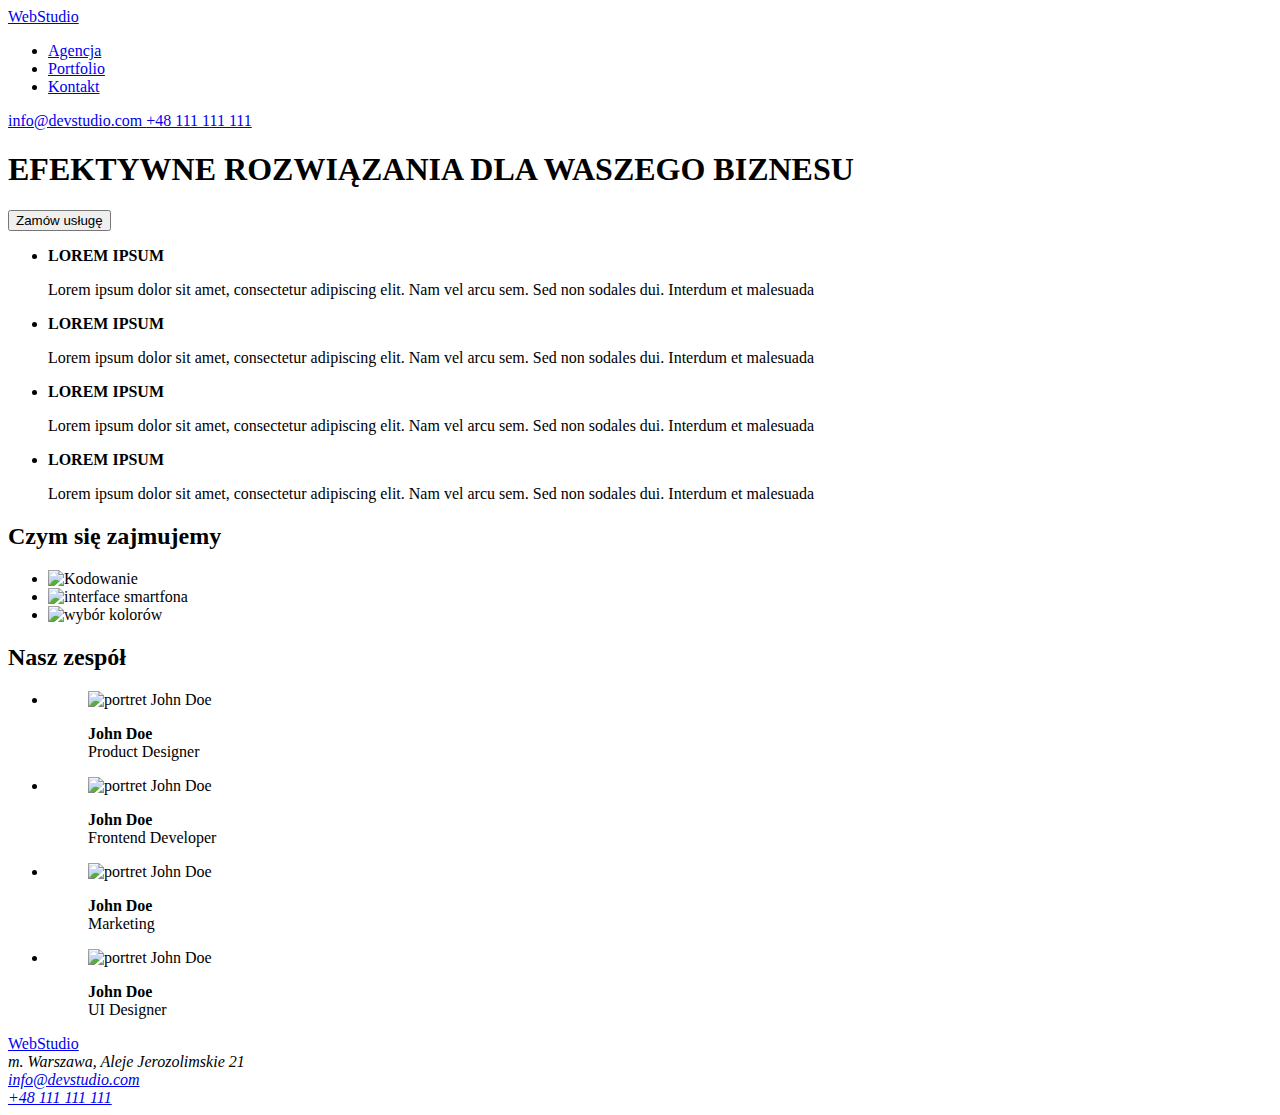
==== index.html @ 1e970840 "feat init hw2" ====
<!DOCTYPE html>
<html lang="en">
  <head>
    <meta charset="UTF-8" />
    <meta http-equiv="X-UA-Compatible" content="IE=edge" />
    <meta name="viewport" content="width=device-width, initial-scale=1.0" />
    <title>HW01</title>
  </head>
  <body>
    <header>
      <nav>
        <a href="/">WebStudio</a>
        <ul>
          <li><a href="/Agencja">Agencja</a></li>
          <li><a href="/Portfolio">Portfolio</a></li>
          <li><a href="/Kontakt">Kontakt</a></li>
        </ul>
      </nav>
      <a href="mailto:info@devstudio.com"> info@devstudio.com </a>
      <a href="tel:+48111111111">+48 111 111 111</a>
    </header>
    <main>
      <section>
        <h1>EFEKTYWNE ROZWIĄZANIA DLA WASZEGO BIZNESU</h1>
        <button class="button">Zamów usługę</button>
      </section>
      <section>
        <ul>
          <li>
            <b>LOREM IPSUM</b>
            <p>
              Lorem ipsum dolor sit amet, consectetur adipiscing elit. Nam vel
              arcu sem. Sed non sodales dui. Interdum et malesuada
            </p>
          </li>
          <li>
            <b>LOREM IPSUM</b>
            <p>
              Lorem ipsum dolor sit amet, consectetur adipiscing elit. Nam vel
              arcu sem. Sed non sodales dui. Interdum et malesuada
            </p>
          </li>
          <li>
            <b>LOREM IPSUM</b>
            <p>
              Lorem ipsum dolor sit amet, consectetur adipiscing elit. Nam vel
              arcu sem. Sed non sodales dui. Interdum et malesuada
            </p>
          </li>
          <li>
            <b>LOREM IPSUM</b>
            <p>
              Lorem ipsum dolor sit amet, consectetur adipiscing elit. Nam vel
              arcu sem. Sed non sodales dui. Interdum et malesuada
            </p>
          </li>
        </ul>
      </section>
      <section>
        <h2>Czym się zajmujemy</h2>
        <ul>
          <li>
            <img
              src="./images/img.jpg"
              alt="Kodowanie"
              width="370"
              height="294"
            />
          </li>
          <li>
            <img
              src="./images/img-2.jpg"
              alt="interface smartfona"
              width="370"
              height="294"
            />
          </li>
          <li>
            <img
              src="./images/img-3.jpg"
              alt="wybór kolorów"
              width="370"
              height="294"
            />
          </li>
        </ul>
      </section>
      <section>
        <h2>Nasz zespół</h2>
        <ul>
          <li>
            <figure>
              <img
                src="./images/pan1.jpg"
                alt="portret John Doe"
                width="270"
                height="260"
              />
              <figcaption>
                <p>
                  <b>John Doe</b> <br />
                  <span>Product Designer </span>
                </p>
              </figcaption>
            </figure>
          </li>
          <li>
            <figure>
              <img
                src="./images/pani.jpg"
                alt="portret John Doe"
                width="270"
                height="260"
              />
              <figcaption>
                <p>
                  <b>John Doe</b> <br />
                  <span>Frontend Developer</span>
                </p>
              </figcaption>
            </figure>
          </li>
          <li>
            <figure>
              <img
                src="./images/pan2.jpg"
                alt="portret John Doe"
                width="270"
                height="260"
              />
              <figcaption>
                <p>
                  <b>John Doe</b> <br />
                  <span>Marketing</span>
                </p>
              </figcaption>
            </figure>
          </li>
          <li>
            <figure>
              <img
                src="./images/pan3.jpg"
                alt="portret John Doe"
                width="270"
                height="260"
              />
              <figcaption>
                <p>
                  <b>John Doe</b> <br />
                  <span>UI Designer</span>
                </p>
              </figcaption>
            </figure>
          </li>
        </ul>
      </section>
    </main>
    <footer>
      <a href="/">WebStudio</a>
      <address>
        m. Warszawa, Aleje Jerozolimskie 21 <br />
        <a href="mailto:info@devstudio.com"> info@devstudio.com </a> <br />
        <a href="tel:+48111111111">+48 111 111 111</a>
      </address>
    </footer>
  </body>
</html>
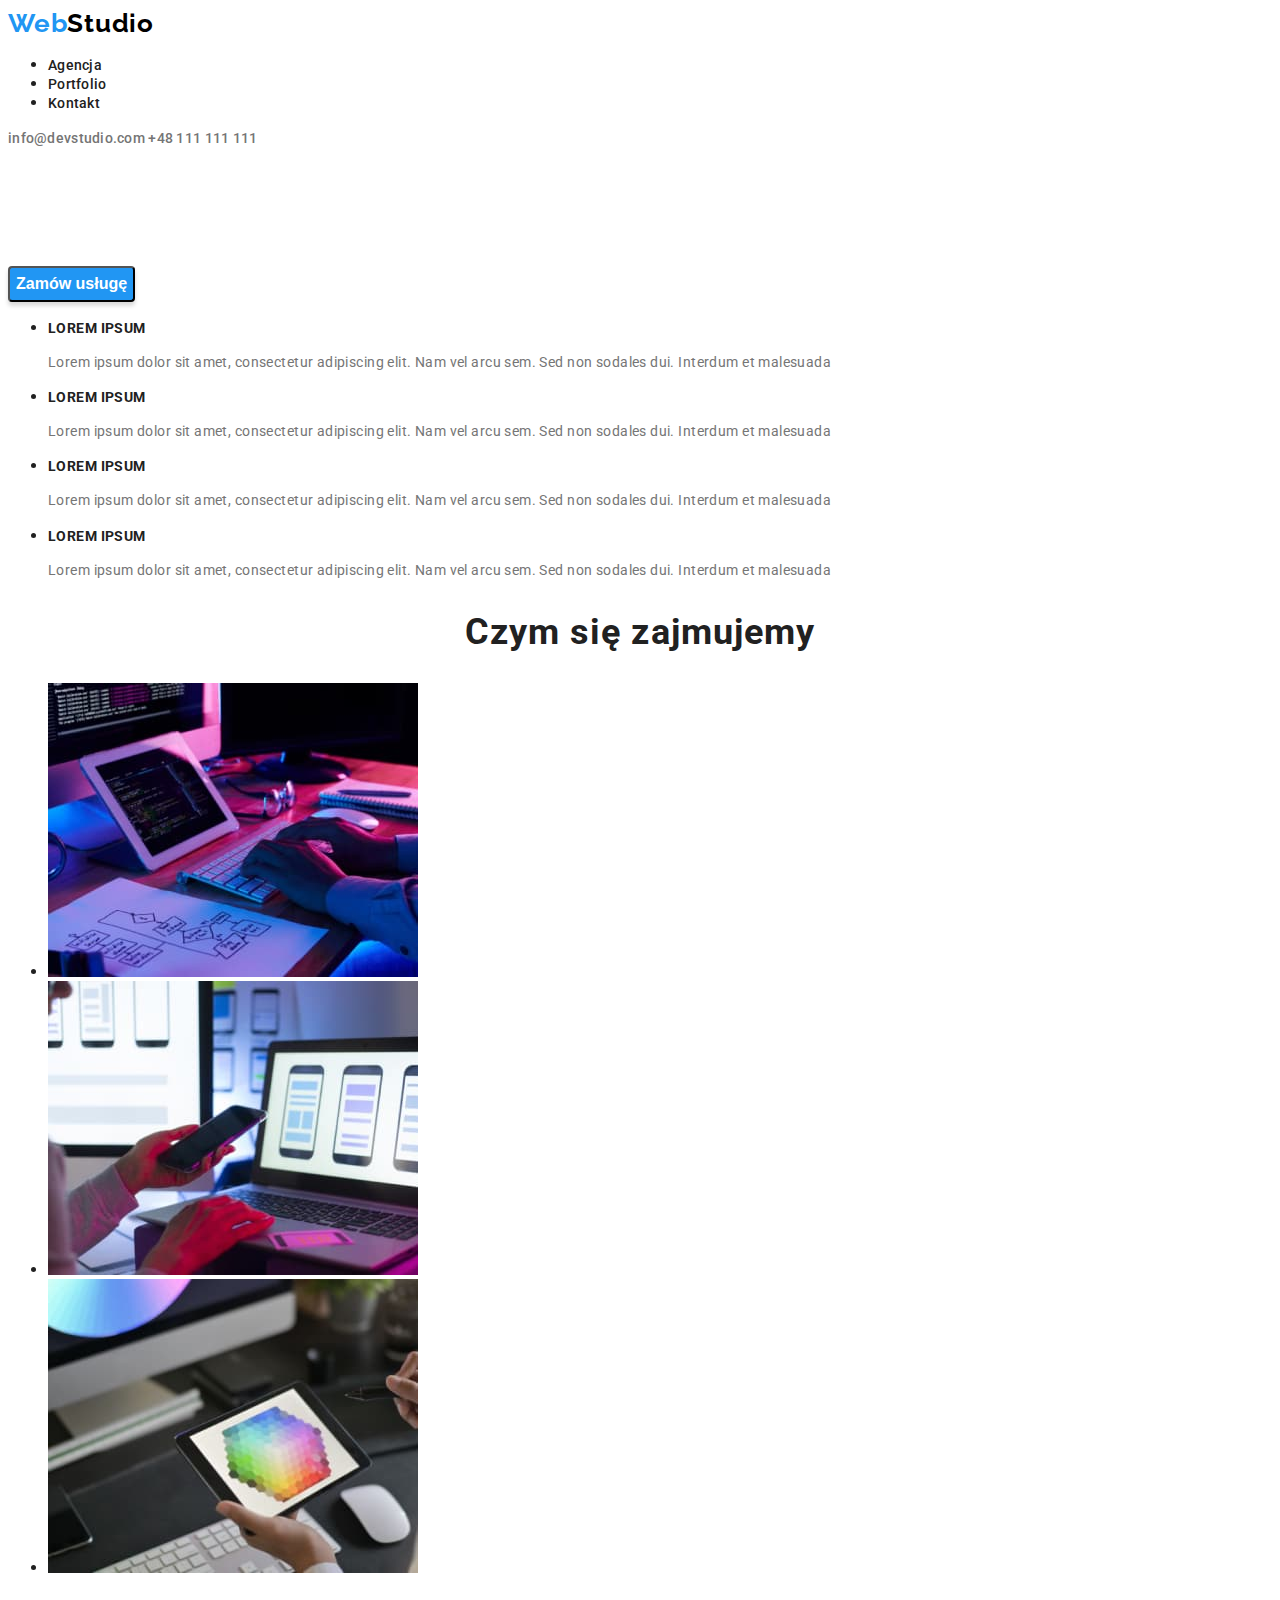
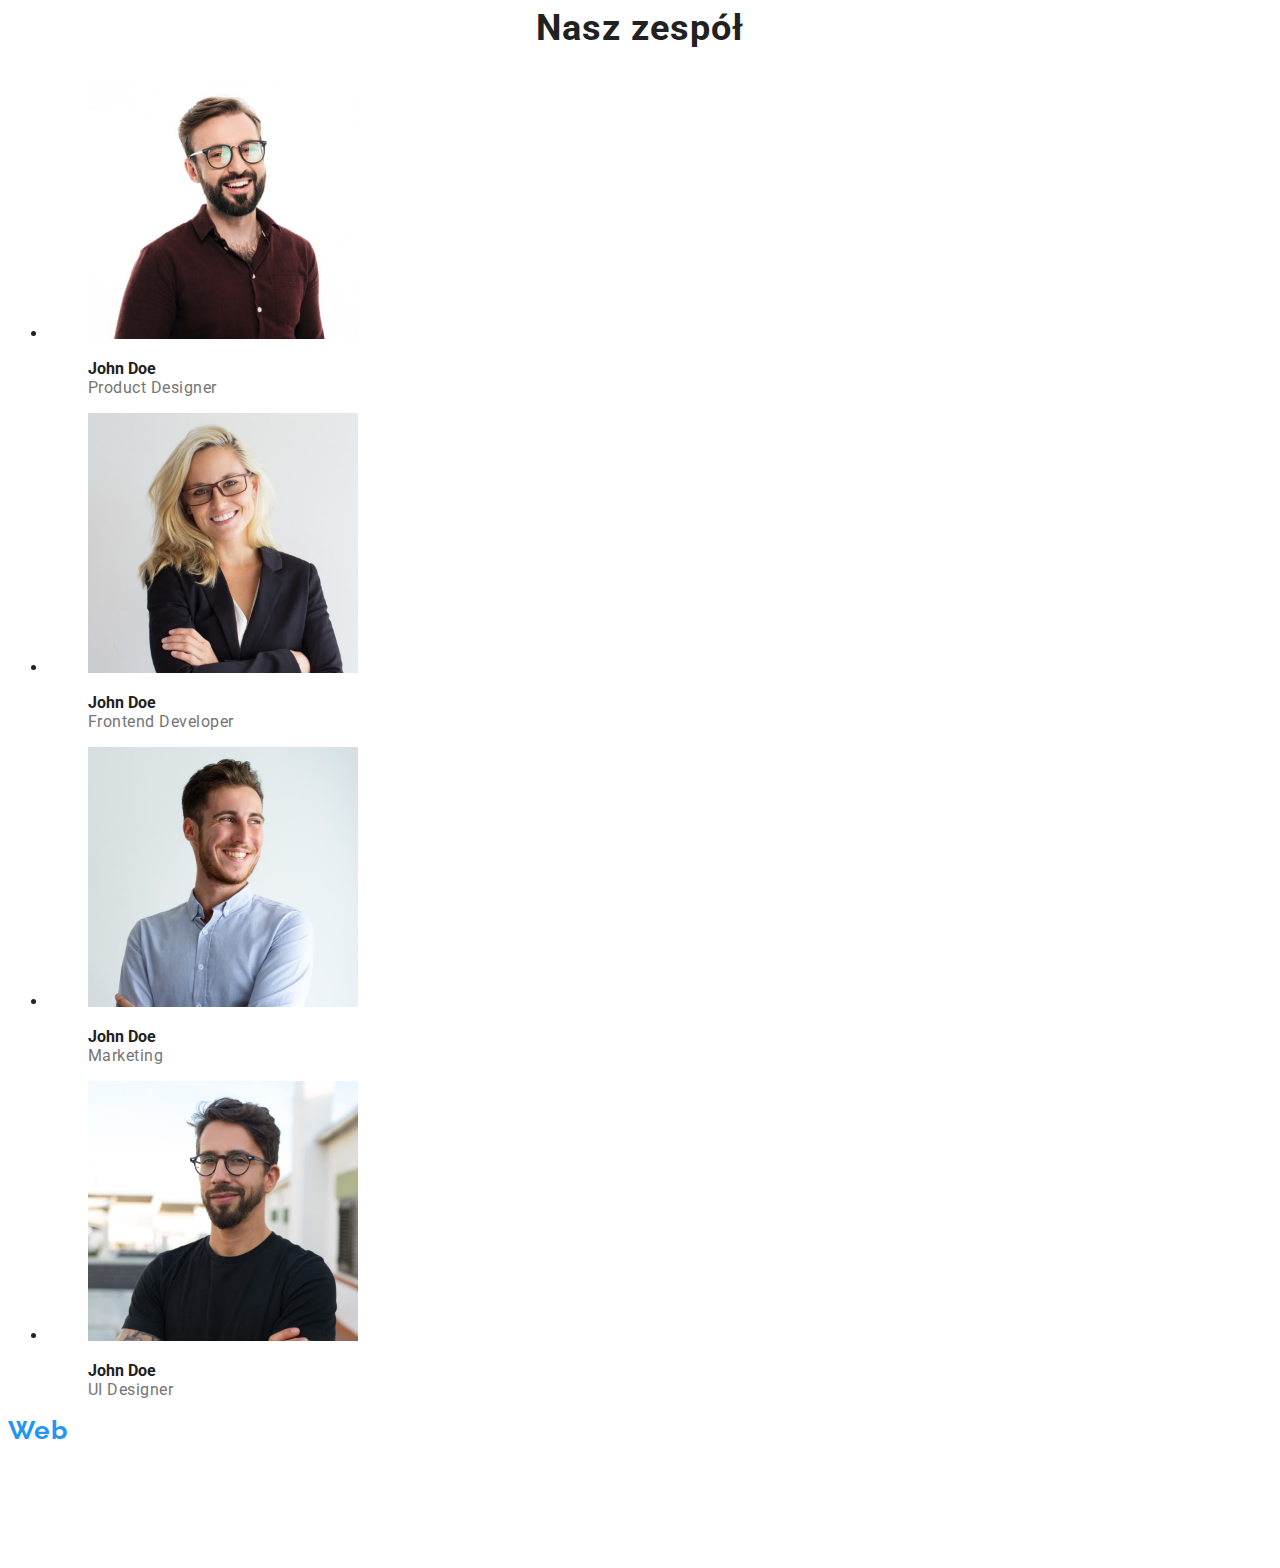
==== commit 29f0de95: "HW02-ver1" ====
--- a/index.html
+++ b/index.html
@@ -5,27 +5,38 @@
     <meta http-equiv="X-UA-Compatible" content="IE=edge" />
     <meta name="viewport" content="width=device-width, initial-scale=1.0" />
     <title>HW01</title>
+    <link rel="preconnect" href="https://fonts.googleapis.com" />
+    <link rel="preconnect" href="https://fonts.gstatic.com" crossorigin />
+    <link
+      href="https://fonts.googleapis.com/css2?family=Raleway:wght@700&family=Roboto:wght@400;500;700;900&display=swap"
+      rel="stylesheet"
+    />
+    <link rel="stylesheet" href="./css/style.css" />
   </head>
   <body>
     <header>
       <nav>
-        <a href="/">WebStudio</a>
-        <ul>
-          <li><a href="/Agencja">Agencja</a></li>
-          <li><a href="/Portfolio">Portfolio</a></li>
-          <li><a href="/Kontakt">Kontakt</a></li>
+        <a class="main-logo" href="index.html">Web<span>Studio</span></a>
+        <ul class="navigation-menu">
+          <li><a class="navigation-link" href="./index.html">Agencja</a></li>
+          <li>
+            <a class="navigation-link" href="./portfolio.html">Portfolio</a>
+          </li>
+          <li><a class="navigation-link" href="/Kontakt">Kontakt</a></li>
         </ul>
       </nav>
-      <a href="mailto:info@devstudio.com"> info@devstudio.com </a>
-      <a href="tel:+48111111111">+48 111 111 111</a>
+      <a class="contact-header" href="mailto:info@devstudio.com">
+        info@devstudio.com
+      </a>
+      <a class="contact-header" href="tel:+48111111111">+48 111 111 111</a>
     </header>
     <main>
       <section>
-        <h1>EFEKTYWNE ROZWIĄZANIA DLA WASZEGO BIZNESU</h1>
-        <button class="button">Zamów usługę</button>
+        <h1 class="title">EFEKTYWNE ROZWIĄZANIA DLA WASZEGO BIZNESU</h1>
+        <button class="main-button">Zamów usługę</button>
       </section>
       <section>
-        <ul>
+        <ul class="list-one">
           <li>
             <b>LOREM IPSUM</b>
             <p>
@@ -57,11 +68,11 @@
         </ul>
       </section>
       <section>
-        <h2>Czym się zajmujemy</h2>
+        <h2 class="headline">Czym się zajmujemy</h2>
         <ul>
           <li>
             <img
-              src="./images/img.jpg"
+              src="./images/agencja/img.jpg"
               alt="Kodowanie"
               width="370"
               height="294"
@@ -69,7 +80,7 @@
           </li>
           <li>
             <img
-              src="./images/img-2.jpg"
+              src="./images/agencja/img-2.jpg"
               alt="interface smartfona"
               width="370"
               height="294"
@@ -77,7 +88,7 @@
           </li>
           <li>
             <img
-              src="./images/img-3.jpg"
+              src="./images/agencja/img-3.jpg"
               alt="wybór kolorów"
               width="370"
               height="294"
@@ -86,17 +97,17 @@
         </ul>
       </section>
       <section>
-        <h2>Nasz zespół</h2>
+        <h2 class="headline">Nasz zespół</h2>
         <ul>
           <li>
             <figure>
               <img
-                src="./images/pan1.jpg"
+                src="./images/agencja/pan1.jpg"
                 alt="portret John Doe"
                 width="270"
                 height="260"
               />
-              <figcaption>
+              <figcaption class="photo-description">
                 <p>
                   <b>John Doe</b> <br />
                   <span>Product Designer </span>
@@ -107,12 +118,12 @@
           <li>
             <figure>
               <img
-                src="./images/pani.jpg"
+                src="./images/agencja/pani.jpg"
                 alt="portret John Doe"
                 width="270"
                 height="260"
               />
-              <figcaption>
+              <figcaption class="photo-description">
                 <p>
                   <b>John Doe</b> <br />
                   <span>Frontend Developer</span>
@@ -123,12 +134,12 @@
           <li>
             <figure>
               <img
-                src="./images/pan2.jpg"
+                src="./images/agencja/pan2.jpg"
                 alt="portret John Doe"
                 width="270"
                 height="260"
               />
-              <figcaption>
+              <figcaption class="photo-description">
                 <p>
                   <b>John Doe</b> <br />
                   <span>Marketing</span>
@@ -139,12 +150,12 @@
           <li>
             <figure>
               <img
-                src="./images/pan3.jpg"
+                src="./images/agencja/pan3.jpg"
                 alt="portret John Doe"
                 width="270"
                 height="260"
               />
-              <figcaption>
+              <figcaption class="photo-description">
                 <p>
                   <b>John Doe</b> <br />
                   <span>UI Designer</span>
@@ -156,11 +167,15 @@
       </section>
     </main>
     <footer>
-      <a href="/">WebStudio</a>
-      <address>
-        m. Warszawa, Aleje Jerozolimskie 21 <br />
-        <a href="mailto:info@devstudio.com"> info@devstudio.com </a> <br />
-        <a href="tel:+48111111111">+48 111 111 111</a>
+      <a class="footer-logo" href="index.html">Web<span>Studio </span></a>
+      <address class="address">
+        <p>m. Warszawa, Aleje Jerozolimskie 21</p>
+        <br />
+        <a class="contact-footer" href="mailto:info@devstudio.com">
+          info@devstudio.com
+        </a>
+        <br />
+        <a class="contact-footer" href="tel:+48111111111">+48 111 111 111</a>
       </address>
     </footer>
   </body>
--- a/css/style.css
+++ b/css/style.css
@@ -0,0 +1,167 @@
+body {
+  font-family: "Roboto", sans-serif;
+  color: var(--main-text-color);
+}
+:root {
+  --hover-color: #2196f3;
+  --main-text-color: #212121;
+  --second-text-color: #757575;
+  --negative-text-color: #ffffff;
+}
+.buttons .button:hover {
+  color: var(--negative-text-color);
+  background-color: var(--hover-color);
+}
+
+.buttons .button:focus {
+  color: var(--negative-text-color);
+  background-color: var(--hover-color);
+}
+
+.buttons .button {
+  font-weight: 500;
+  font-size: 16px;
+  line-height: 1.6;
+  text-align: center;
+  letter-spacing: 0.03em;
+  cursor: pointer;
+  font-style: normal;
+}
+
+.main-button {
+  background: var(--hover-color);
+  box-shadow: 0px 4px 4px rgba(0, 0, 0, 0.15);
+  border-radius: 4px;
+  font-weight: 700;
+  font-size: 16px;
+  line-height: 1.875;
+  color: var(--negative-text-color);
+}
+.navigation-link {
+  font-weight: 500;
+  font-size: 14px;
+  line-height: 1.14;
+  letter-spacing: 0.02em;
+  text-decoration: none;
+  font-style: normal;
+  color: var(--main-text-color);
+}
+.navigation-link:hover {
+  color: var(--hover-color);
+}
+.navigation-link:focus {
+  color: var(--hover-color);
+}
+
+.contact-header {
+  font-weight: 500;
+  font-size: 14px;
+  line-height: 1.14;
+  letter-spacing: 0.02em;
+  text-decoration: none;
+  font-style: normal;
+
+  color: var(--second-text-color);
+}
+.contact-header:hover {
+  color: var(--hover-color);
+}
+.contact-header:focus {
+  color: var(--hover-color);
+}
+.contact-footer {
+  color: rgba(255, 255, 255, 0.6);
+  font-size: 14px;
+  line-height: 1.6;
+  letter-spacing: 0.03em;
+  text-decoration: none;
+}
+.title {
+  font-weight: 900;
+  font-size: 44px;
+  line-height: 1.36;
+  text-align: center;
+  letter-spacing: 0.06em;
+  text-transform: uppercase;
+  color: var(--negative-text-color);
+}
+.list-one p {
+  color: var(--second-text-color);
+  font-size: 14px;
+  line-height: 1.6;
+  letter-spacing: 0.03em;
+}
+.list-one b {
+  font-weight: 700;
+  font-size: 14px;
+  line-height: 1.14;
+  letter-spacing: 0.03em;
+  text-transform: uppercase;
+}
+.headline {
+  font-weight: 700;
+  font-size: 36px;
+  line-height: 1.17;
+  text-align: center;
+  letter-spacing: 0.03em;
+}
+.photo-decription b {
+  font-weight: 500;
+  font-size: 16px;
+  line-height: 1.19;
+  text-align: center;
+  letter-spacing: 0.03em;
+}
+.photo-description span {
+  font-size: 16px;
+  line-height: 1.19;
+  text-align: center;
+  letter-spacing: 0.03em;
+  color: var(--second-text-color);
+}
+.address p {
+  font-size: 14px;
+  line-height: 1.6;
+  letter-spacing: 0.03em;
+  color: var(--negative-text-color);
+}
+
+.main-logo {
+  font-family: "Raleway";
+  font-style: normal;
+  font-weight: 700;
+  font-size: 26px;
+  line-height: 1.19;
+  letter-spacing: 0.03em;
+  color: #2196f3;
+  text-decoration: none;
+}
+.main-logo span {
+  color: black;
+}
+.footer-logo {
+  font-family: "Raleway";
+  font-style: normal;
+  font-weight: 700;
+  font-size: 26px;
+  line-height: 1.19;
+  letter-spacing: 0.03em;
+  text-decoration: none;
+
+  color: #2196f3;
+}
+.footer-logo span {
+  color: #ffffff;
+}
+.graphic-descrtiption b {
+  font-weight: 700;
+  font-size: 18px;
+  line-height: 2;
+  letter-spacing: 0.06em;
+}
+.graphic-descrtiption span {
+  font-size: 16px;
+  line-height: 1.9;
+  letter-spacing: 0.03em;
+  color: var(--second-text-color);
+}
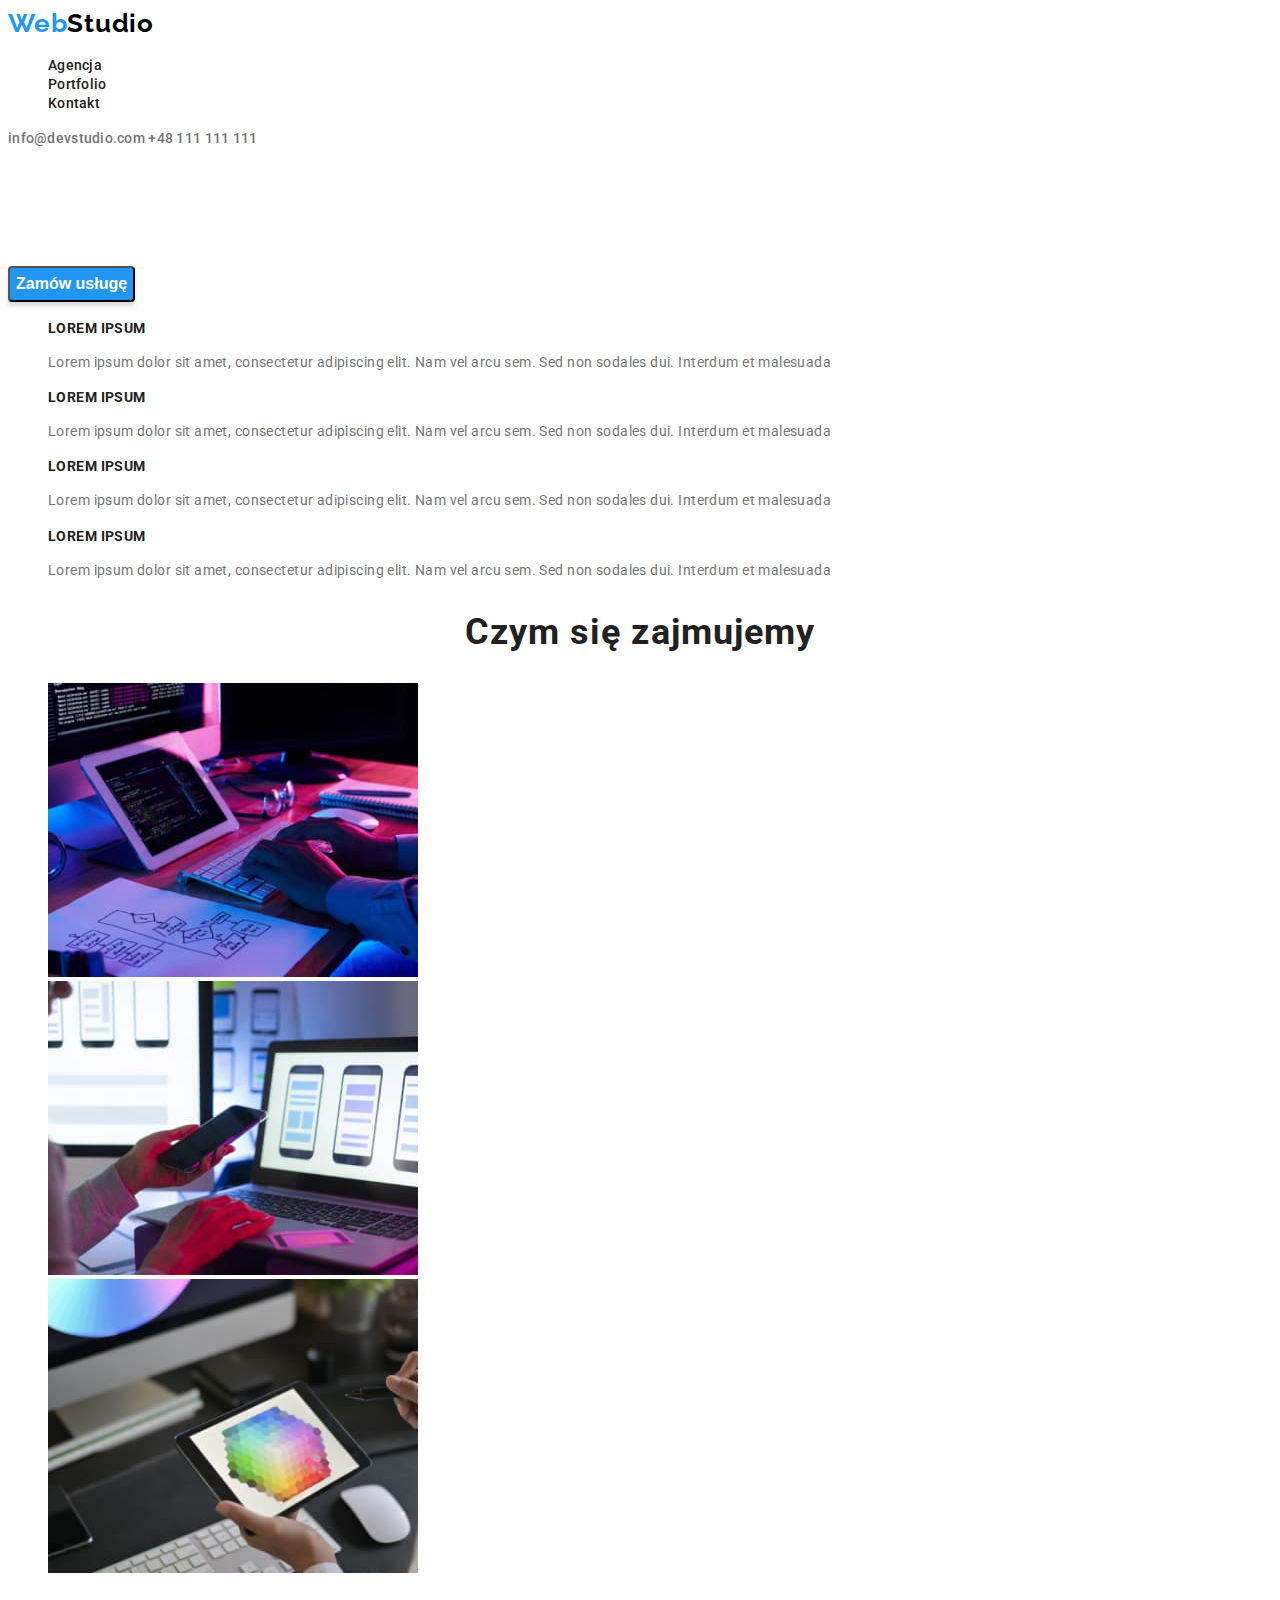
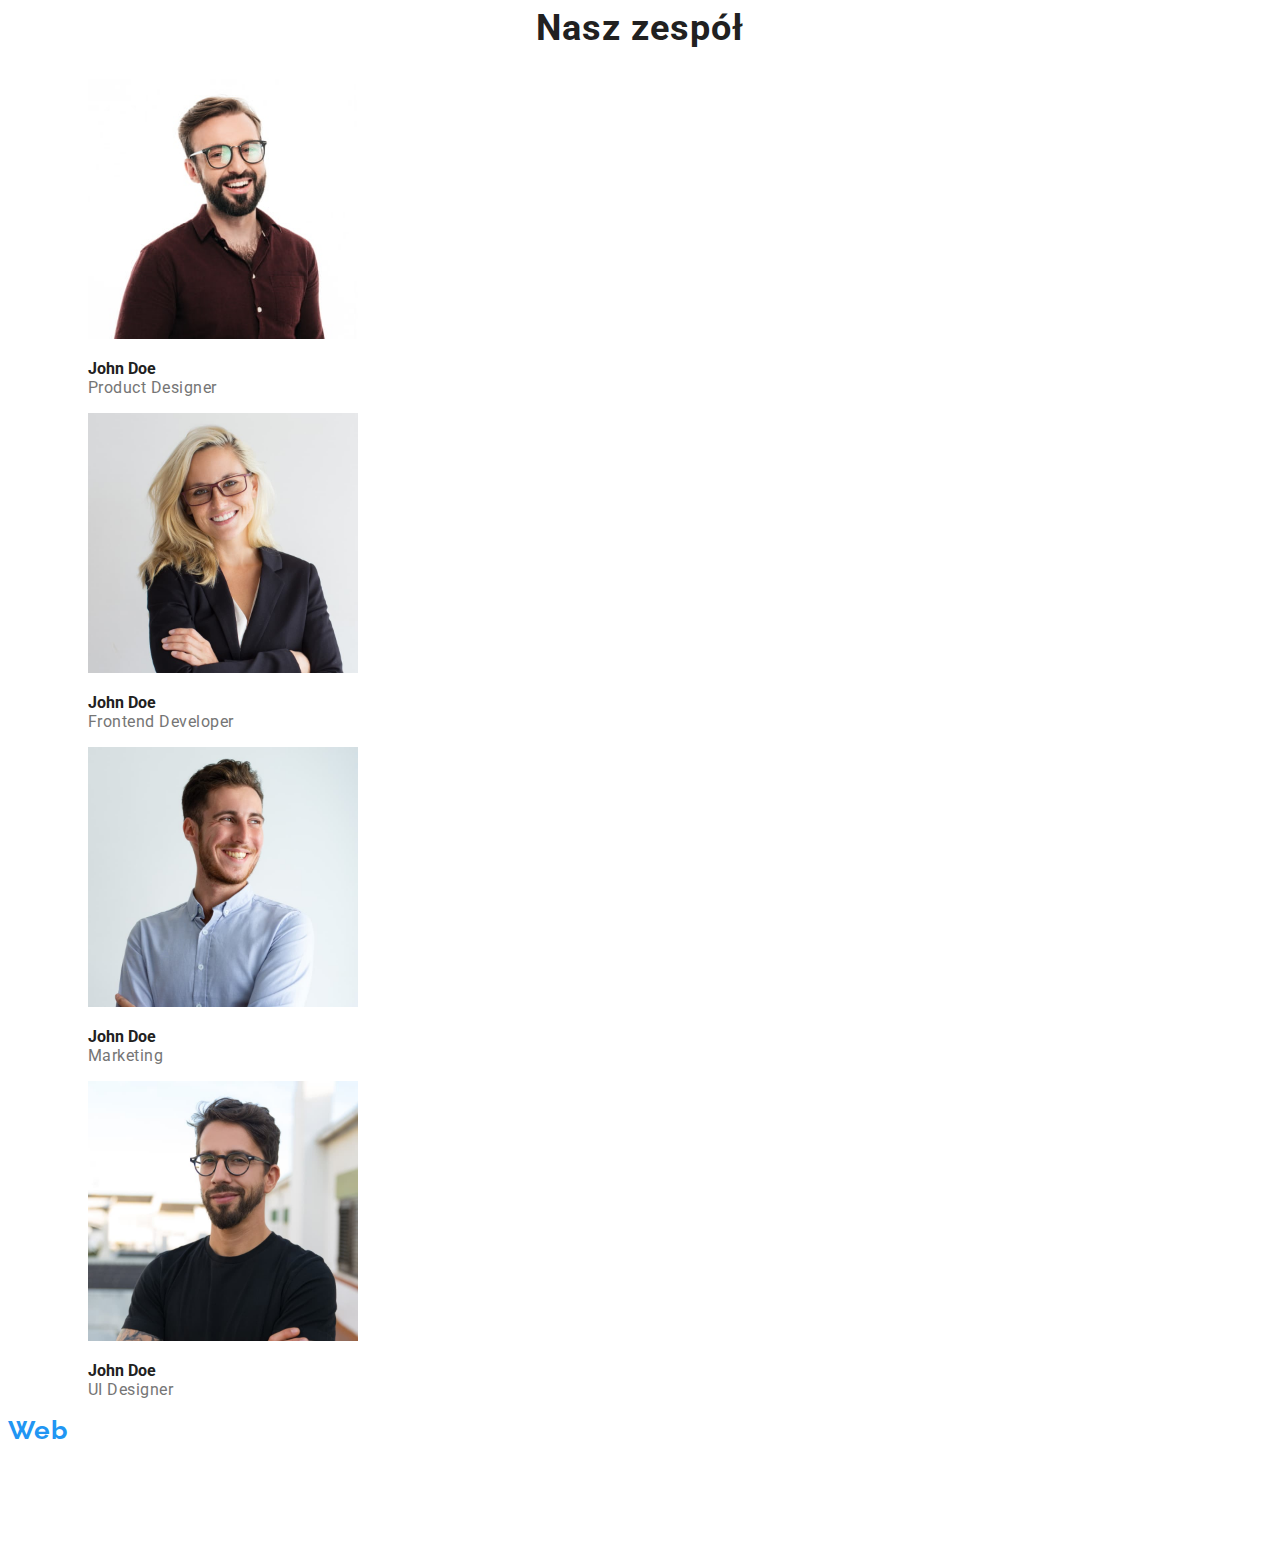
==== commit 75cd818c: "HW02-ver2" ====
--- a/index.html
+++ b/index.html
@@ -69,7 +69,7 @@
       </section>
       <section>
         <h2 class="headline">Czym się zajmujemy</h2>
-        <ul>
+        <ul class="graphic-list">
           <li>
             <img
               src="./images/agencja/img.jpg"
@@ -98,7 +98,7 @@
       </section>
       <section>
         <h2 class="headline">Nasz zespół</h2>
-        <ul>
+        <ul class="graphic-list">
           <li>
             <figure>
               <img
--- a/css/style.css
+++ b/css/style.css
@@ -27,6 +27,9 @@
   cursor: pointer;
   font-style: normal;
 }
+.buttons-list {
+  list-style-type: none;
+}
 
 .main-button {
   background: var(--hover-color);
@@ -45,6 +48,9 @@
   text-decoration: none;
   font-style: normal;
   color: var(--main-text-color);
+}
+.navigation-menu {
+  list-style-type: none;
 }
 .navigation-link:hover {
   color: var(--hover-color);
@@ -76,6 +82,12 @@
   letter-spacing: 0.03em;
   text-decoration: none;
 }
+.contact-footer:hover {
+  color: var(--hover-color);
+}
+.contact-footer:focus {
+  color: var(--hover-color);
+}
 .title {
   font-weight: 900;
   font-size: 44px;
@@ -84,6 +96,9 @@
   letter-spacing: 0.06em;
   text-transform: uppercase;
   color: var(--negative-text-color);
+}
+.list-one {
+  list-style-type: none;
 }
 .list-one p {
   color: var(--second-text-color);
@@ -165,3 +180,6 @@
   letter-spacing: 0.03em;
   color: var(--second-text-color);
 }
+.graphic-list {
+  list-style-type: none;
+}
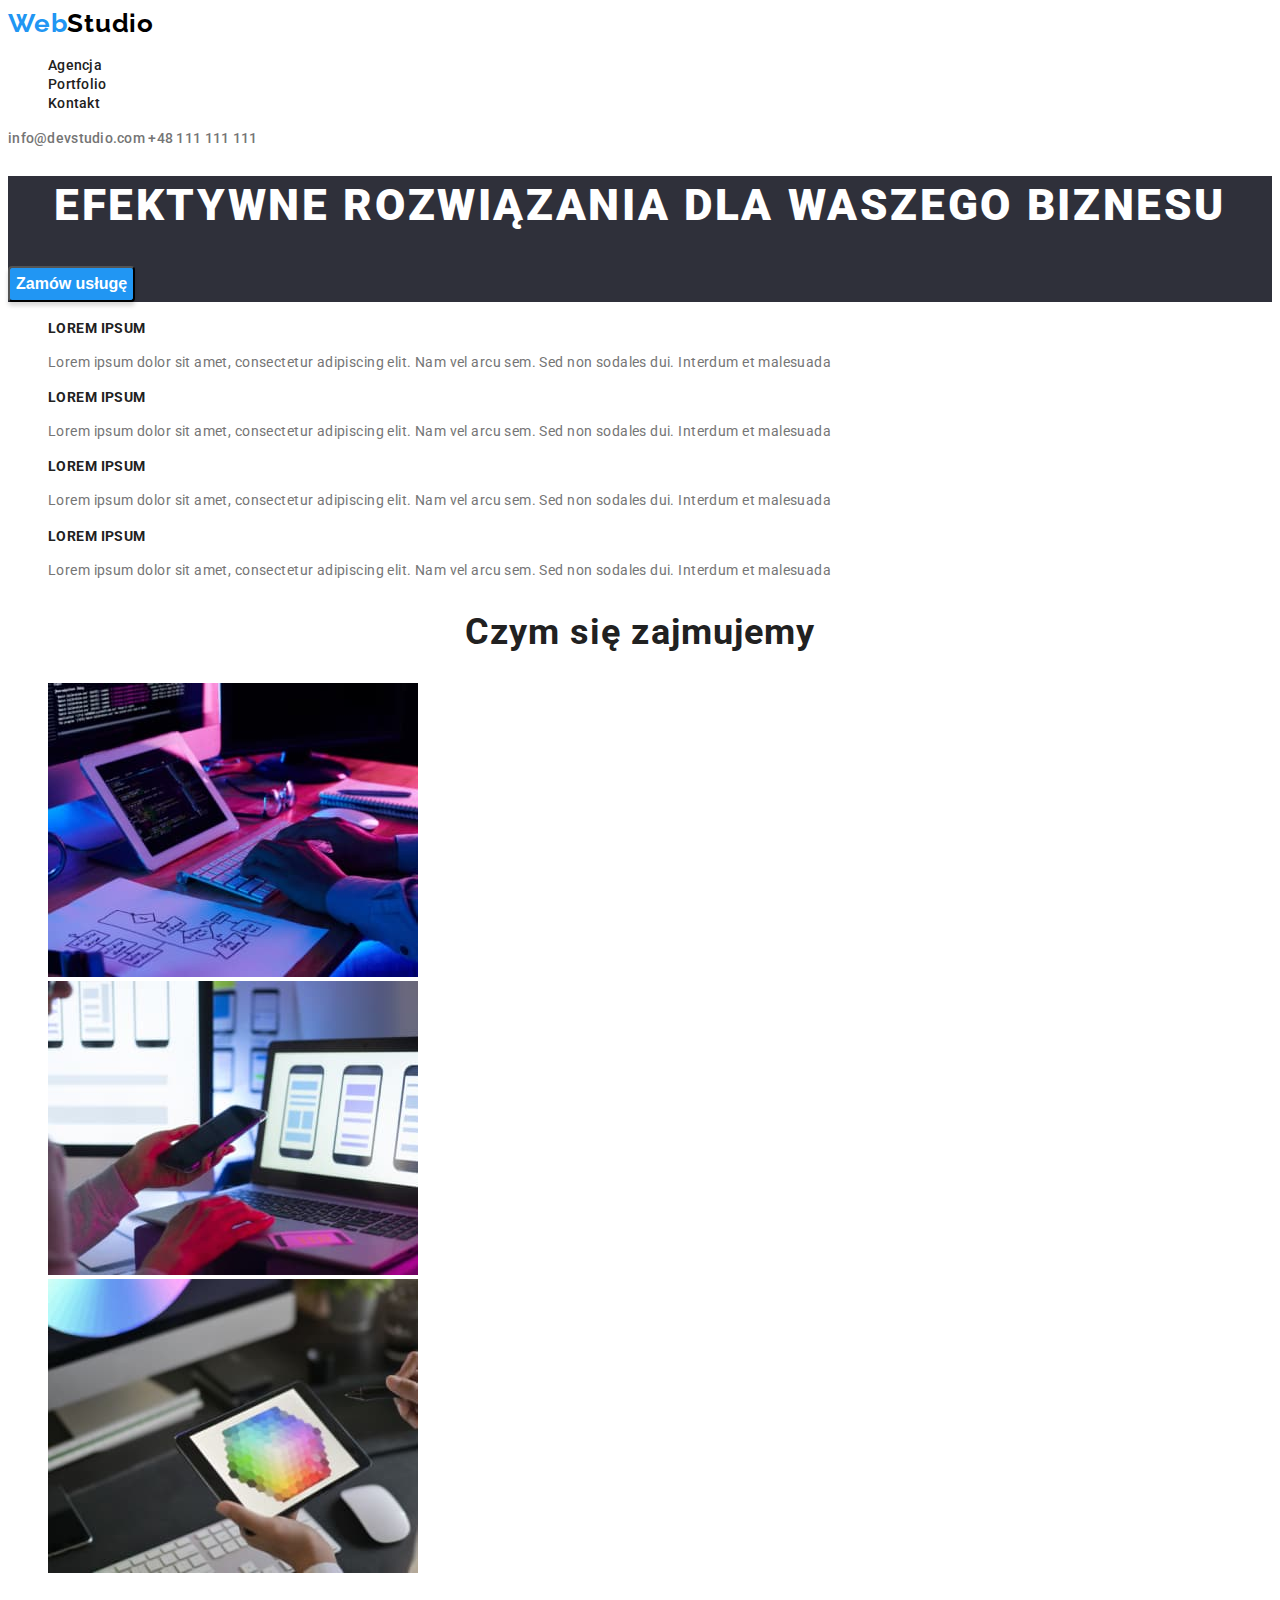
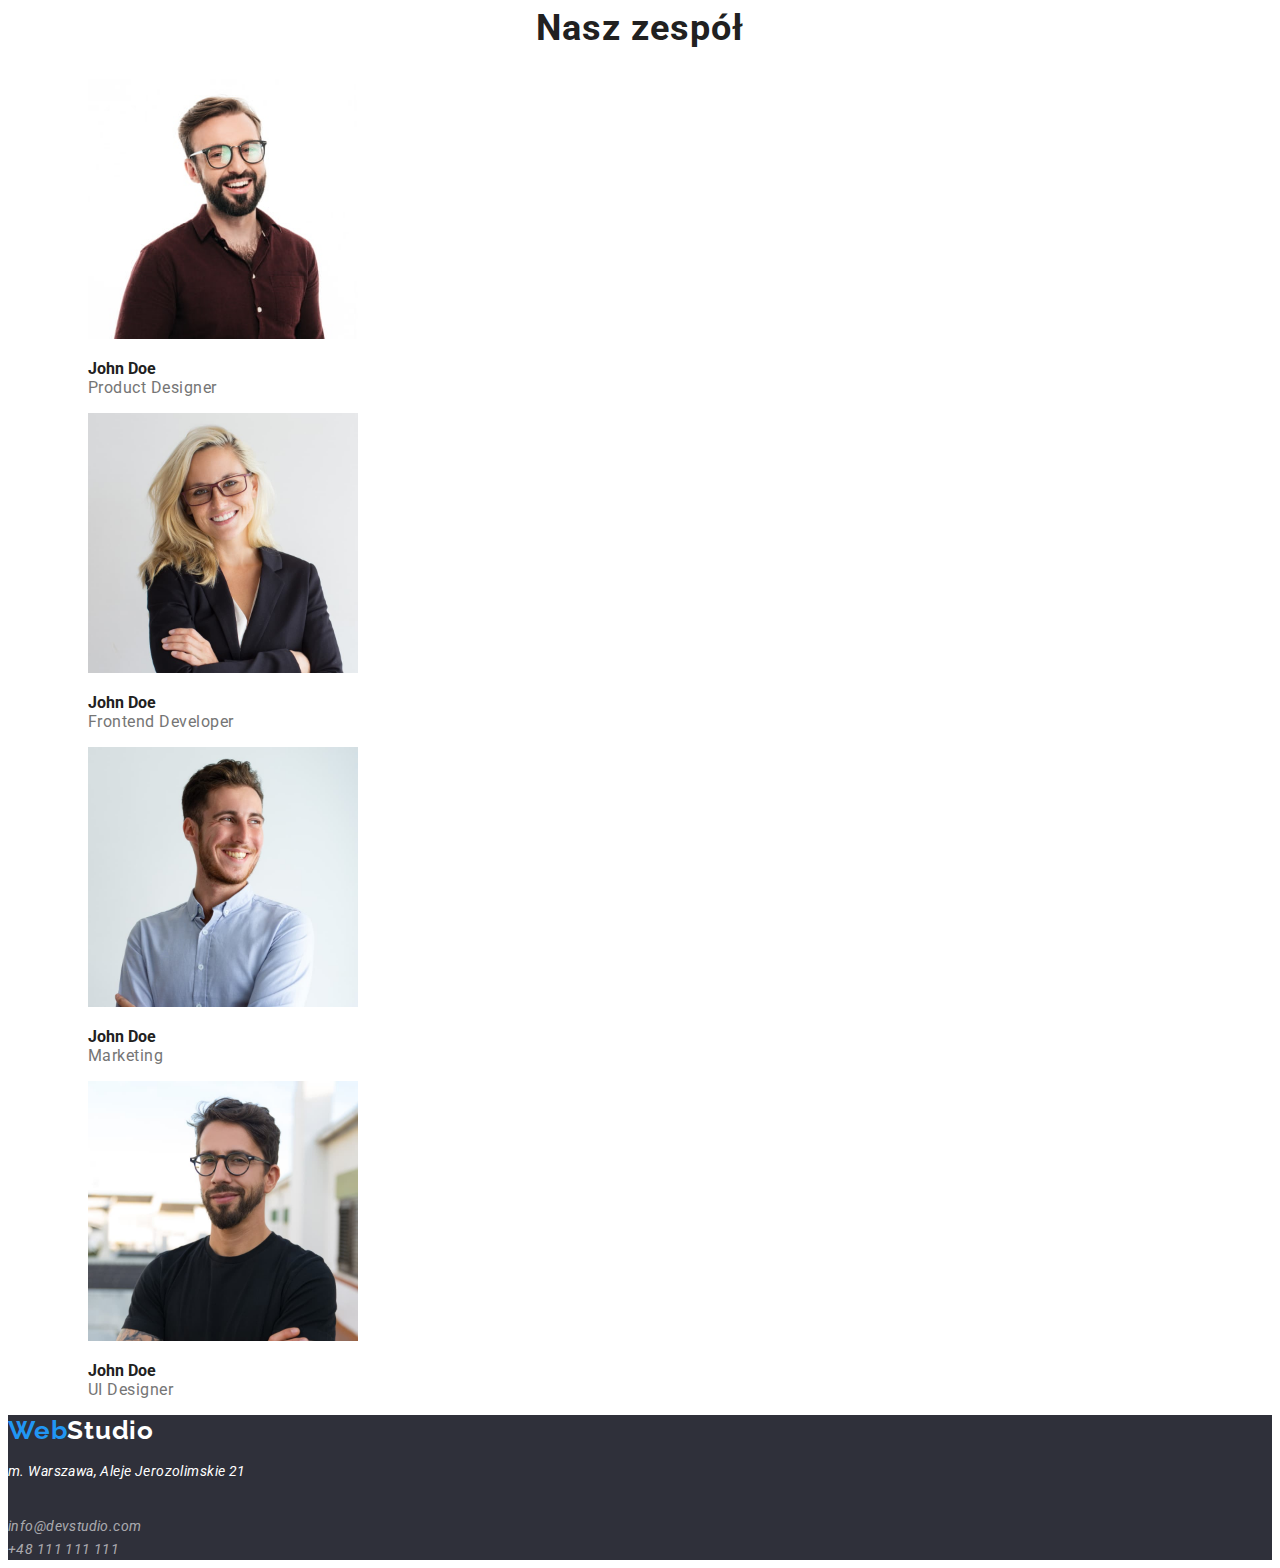
==== commit 6f77371d: "HW02-final" ====
--- a/index.html
+++ b/index.html
@@ -31,7 +31,7 @@
       <a class="contact-header" href="tel:+48111111111">+48 111 111 111</a>
     </header>
     <main>
-      <section>
+      <section class="agency-section-one">
         <h1 class="title">EFEKTYWNE ROZWIĄZANIA DLA WASZEGO BIZNESU</h1>
         <button class="main-button">Zamów usługę</button>
       </section>
@@ -102,7 +102,7 @@
           <li>
             <figure>
               <img
-                src="./images/agencja/pan1.jpg"
+                src="./images/agencja/man1.jpg"
                 alt="portret John Doe"
                 width="270"
                 height="260"
@@ -118,7 +118,7 @@
           <li>
             <figure>
               <img
-                src="./images/agencja/pani.jpg"
+                src="./images/agencja/woman.jpg"
                 alt="portret John Doe"
                 width="270"
                 height="260"
@@ -134,7 +134,7 @@
           <li>
             <figure>
               <img
-                src="./images/agencja/pan2.jpg"
+                src="./images/agencja/man2.jpg"
                 alt="portret John Doe"
                 width="270"
                 height="260"
@@ -150,7 +150,7 @@
           <li>
             <figure>
               <img
-                src="./images/agencja/pan3.jpg"
+                src="./images/agencja/man3.jpg"
                 alt="portret John Doe"
                 width="270"
                 height="260"
@@ -166,7 +166,7 @@
         </ul>
       </section>
     </main>
-    <footer>
+    <footer class="footer-section">
       <a class="footer-logo" href="index.html">Web<span>Studio </span></a>
       <address class="address">
         <p>m. Warszawa, Aleje Jerozolimskie 21</p>
--- a/css/style.css
+++ b/css/style.css
@@ -25,7 +25,6 @@
   text-align: center;
   letter-spacing: 0.03em;
   cursor: pointer;
-  font-style: normal;
 }
 .buttons-list {
   list-style-type: none;
@@ -46,7 +45,6 @@
   line-height: 1.14;
   letter-spacing: 0.02em;
   text-decoration: none;
-  font-style: normal;
   color: var(--main-text-color);
 }
 .navigation-menu {
@@ -65,7 +63,6 @@
   line-height: 1.14;
   letter-spacing: 0.02em;
   text-decoration: none;
-  font-style: normal;
 
   color: var(--second-text-color);
 }
@@ -143,7 +140,6 @@
 
 .main-logo {
   font-family: "Raleway";
-  font-style: normal;
   font-weight: 700;
   font-size: 26px;
   line-height: 1.19;
@@ -156,7 +152,6 @@
 }
 .footer-logo {
   font-family: "Raleway";
-  font-style: normal;
   font-weight: 700;
   font-size: 26px;
   line-height: 1.19;
@@ -183,3 +178,9 @@
 .graphic-list {
   list-style-type: none;
 }
+.agency-section-one {
+  background: #2f303a;
+}
+.footer-section {
+  background: #2f303a;
+}
